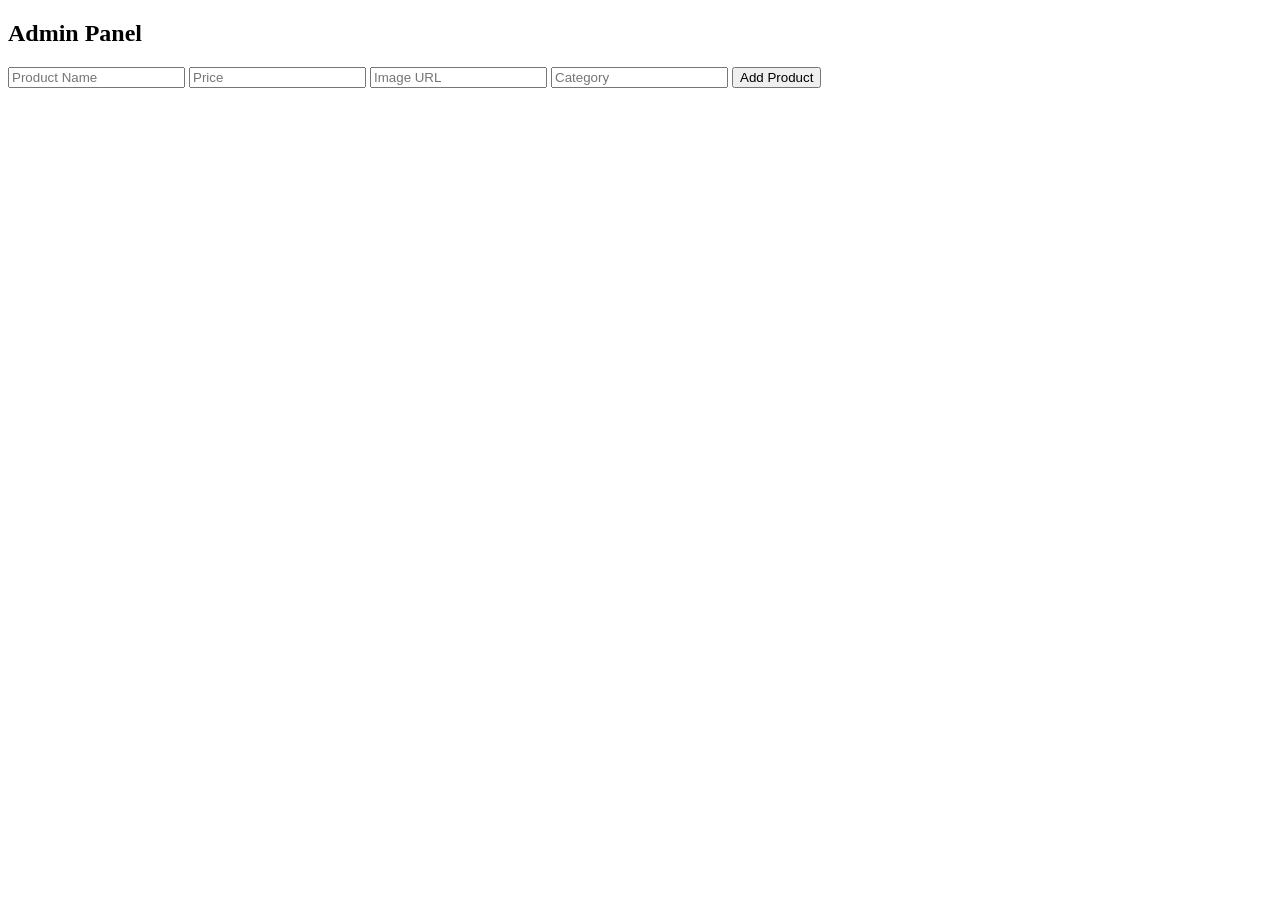
==== index.html @ 8f75e2d6 "Add initial HTML structure for Admin Panel" ====
<!DOCTYPE html>
<html>
<head>
  <title>Admin Panel</title>
  <link rel="stylesheet" href="style.css">
</head>
<body>

<h2>Admin Panel</h2>

<div class="card">
  <input id="name" placeholder="Product Name">
  <input id="price" placeholder="Price">
  <input id="image" placeholder="Image URL">
  <input id="category" placeholder="Category">
  <button onclick="addProduct()">Add Product</button>
</div>

<div id="admin-products" class="grid"></div>

<script src="script.js"></script>
</body>
</html>
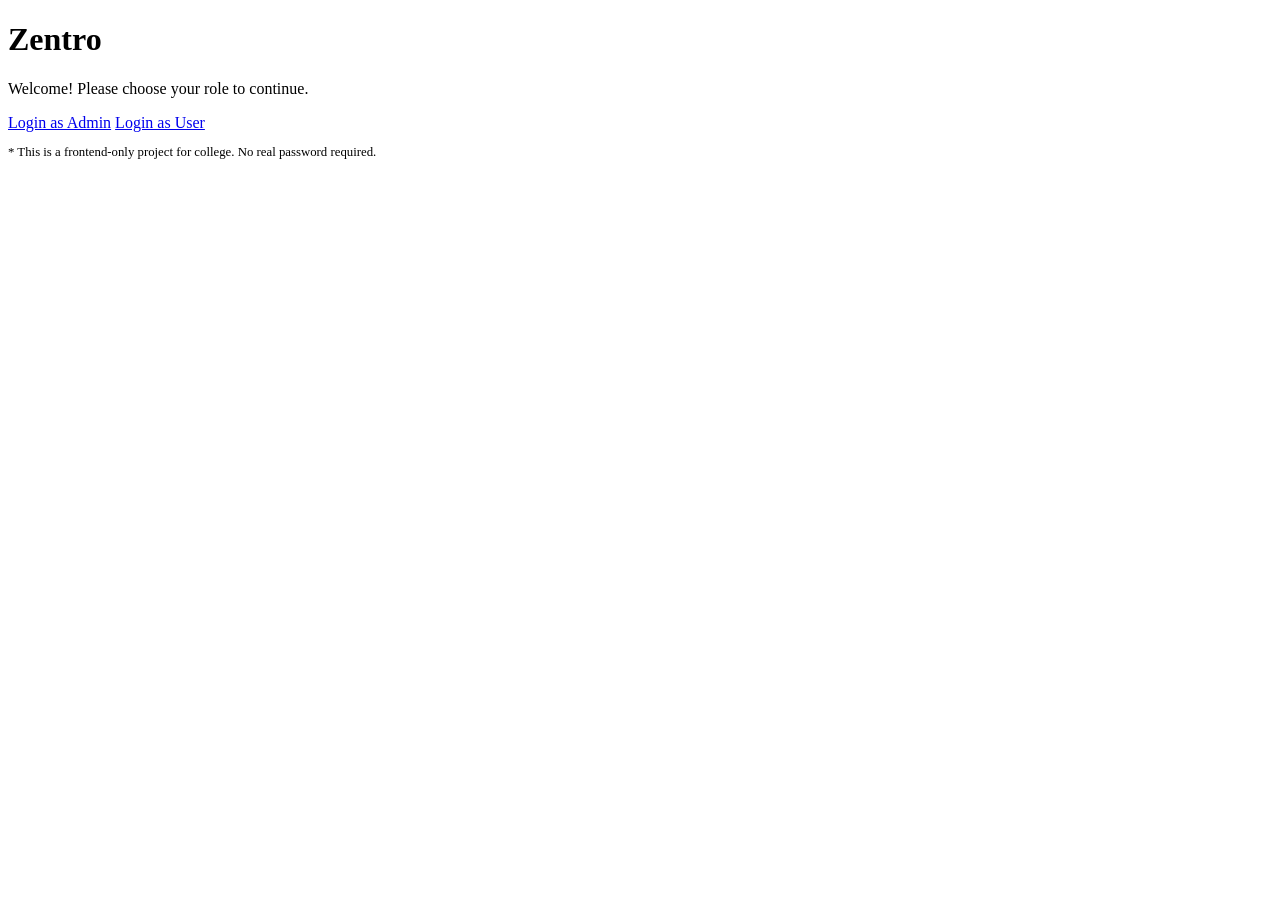
==== commit 0ca3a619: "index.html for login functionality Updated the HTML structure for a login page, replacing the admin " ====
--- a/index.html
+++ b/index.html
@@ -1,23 +1,28 @@
 <!DOCTYPE html>
-<html>
+<html lang="en">
 <head>
-  <title>Admin Panel</title>
+  <meta charset="UTF-8">
+  <meta name="viewport" content="width=device-width, initial-scale=1.0">
+  <title>Login - Zentro</title>
   <link rel="stylesheet" href="style.css">
 </head>
 <body>
-
-<h2>Admin Panel</h2>
-
-<div class="card">
-  <input id="name" placeholder="Product Name">
-  <input id="price" placeholder="Price">
-  <input id="image" placeholder="Image URL">
-  <input id="category" placeholder="Category">
-  <button onclick="addProduct()">Add Product</button>
-</div>
-
-<div id="admin-products" class="grid"></div>
-
-<script src="script.js"></script>
+  <div class="container">
+    <div class="login-container">
+      <div class="login-card">
+        <h1 class="login-title">Zentro</h1>
+        <p class="mb-4 text-muted">Welcome! Please choose your role to continue.</p>
+        
+        <div class="login-btns">
+          <a href="admin.html" class="btn btn-primary">Login as Admin</a>
+          <a href="shop.html" class="btn btn-outline">Login as User</a>
+        </div>
+        
+        <p class="mt-4 text-muted" style="font-size: 0.8rem;">
+          * This is a frontend-only project for college. No real password required.
+        </p>
+      </div>
+    </div>
+  </div>
 </body>
 </html>
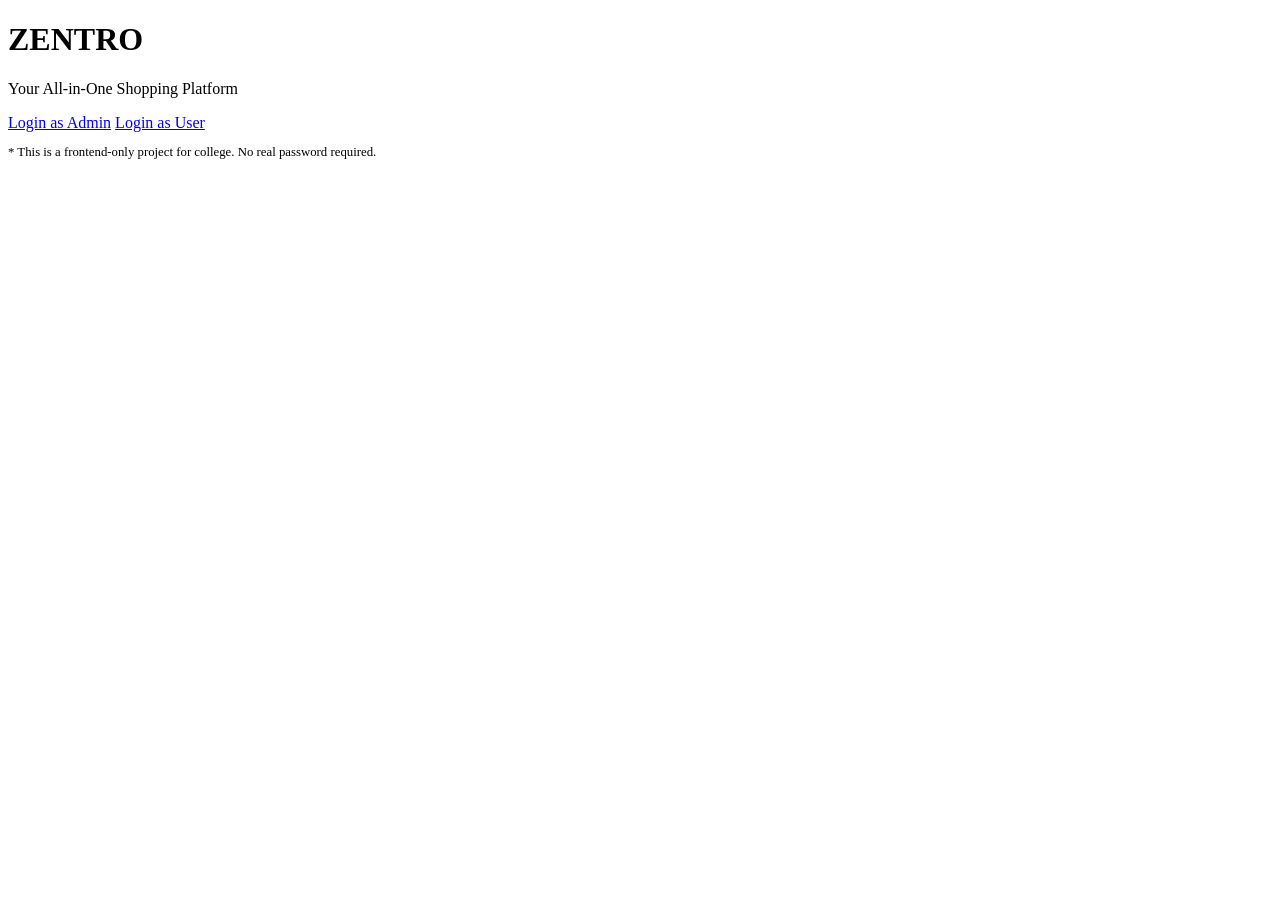
==== commit 61012f4e: "Update login title and description in index.html" ====
--- a/index.html
+++ b/index.html
@@ -10,8 +10,8 @@
   <div class="container">
     <div class="login-container">
       <div class="login-card">
-        <h1 class="login-title">Zentro</h1>
-        <p class="mb-4 text-muted">Welcome! Please choose your role to continue.</p>
+        <h1 class="login-title">ZENTRO</h1>
+        <p class="mb-4 text-muted">Your All-in-One Shopping Platform</p>
         
         <div class="login-btns">
           <a href="admin.html" class="btn btn-primary">Login as Admin</a>
